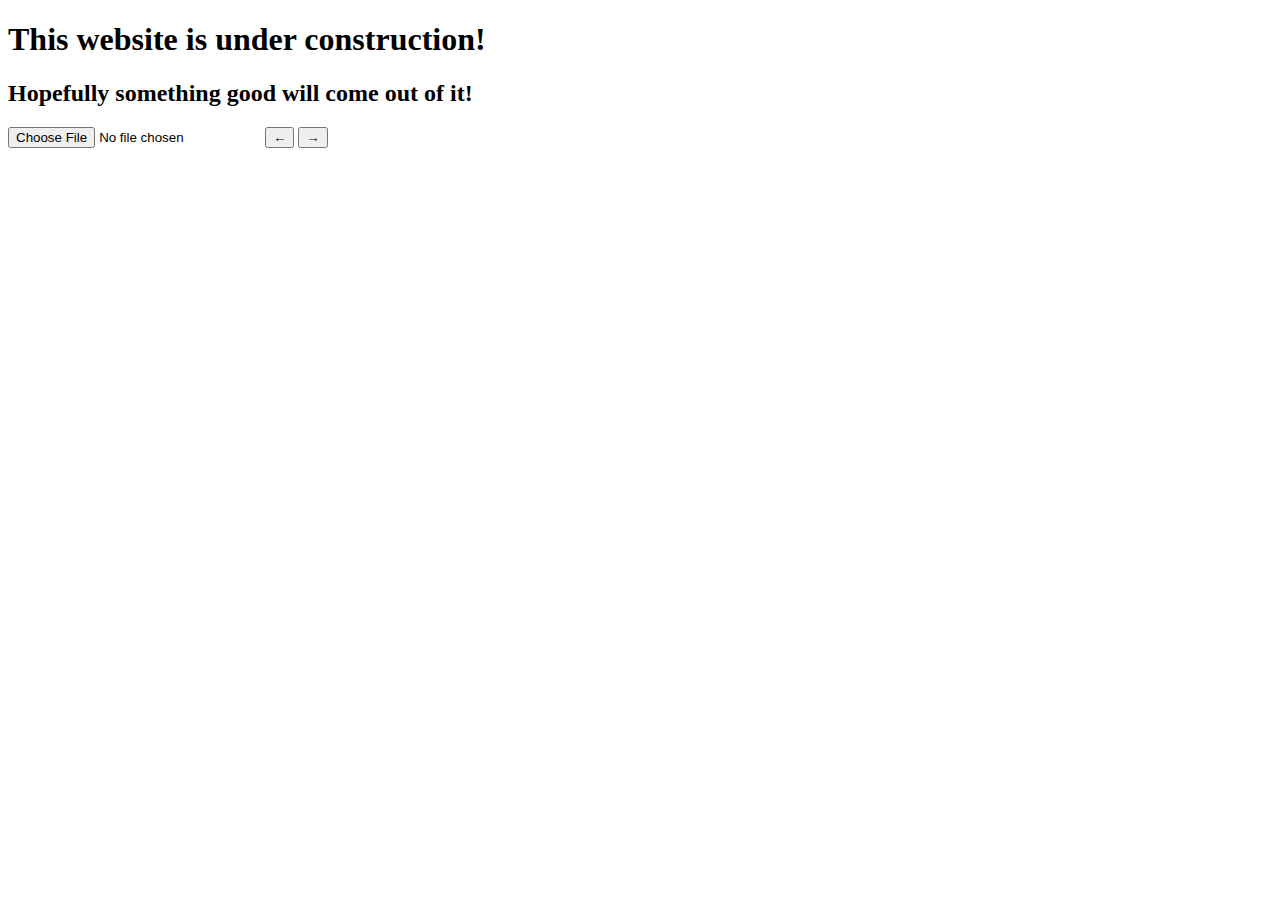
==== index.html @ d96accd5 "Initial Commit" ====
<!DOCTYPE html>
<html lang="en">
<head>
    <meta charset="UTF-8">
    <link rel="stylesheet" type="text/css" href="./KestrelCSS.css"/>
    <script type="text/javascript" src="source/echarts.js"></script>
    <title>Kestrel 5500 Visualizer</title>
</head>
<body>
<div id="content">
<h1>This website is under construction!<br/></h1>
<h2>Hopefully something good will come out of it!</h2>
<input id="browseButton" type="file"/>
<input id="previousButton" value="←" type="button"/>
<input id="nextButton" value="→" type="button"/>
<div id="main" style="width:700px;height:550px"></div>
<script src="./KestrelJS.js"> </script>
</div>
</body>
</html>
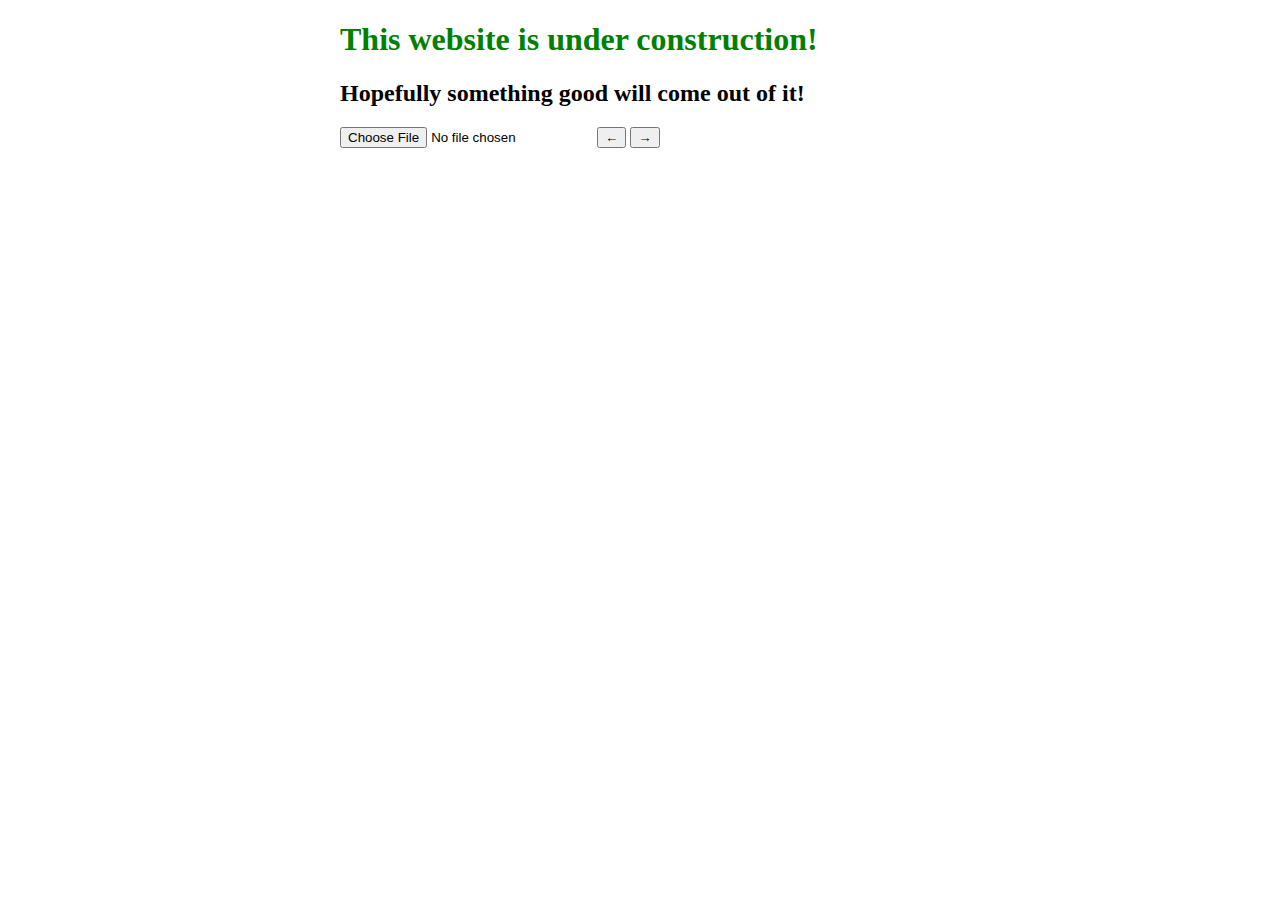
==== commit 6fdf798c: "Initial Commit" ====
--- a/index.html
+++ b/index.html
@@ -2,8 +2,8 @@
 <html lang="en">
 <head>
     <meta charset="UTF-8">
-    <link rel="stylesheet" type="text/css" href="./KestrelCSS.css"/>
-    <script type="text/javascript" src="source/echarts.js"></script>
+    <link rel="stylesheet" type="text/css" href="./CSS/KestrelCSS.css"/>
+    <script type="text/javascript" src="./JS/source/echarts.js"></script>
     <title>Kestrel 5500 Visualizer</title>
 </head>
 <body>
@@ -14,7 +14,7 @@
 <input id="previousButton" value="←" type="button"/>
 <input id="nextButton" value="→" type="button"/>
 <div id="main" style="width:700px;height:550px"></div>
-<script src="./KestrelJS.js"> </script>
+<script src="./JS/KestrelJS.js"> </script>
 </div>
 </body>
 </html>--- a/CSS/KestrelCSS.css
+++ b/CSS/KestrelCSS.css
@@ -0,0 +1,14 @@
+#content {
+    width:600px;
+    margin: auto;
+}
+
+h1 {
+    color: green;
+}
+
+#main{
+    width:400px;
+    height:700px;
+}
+
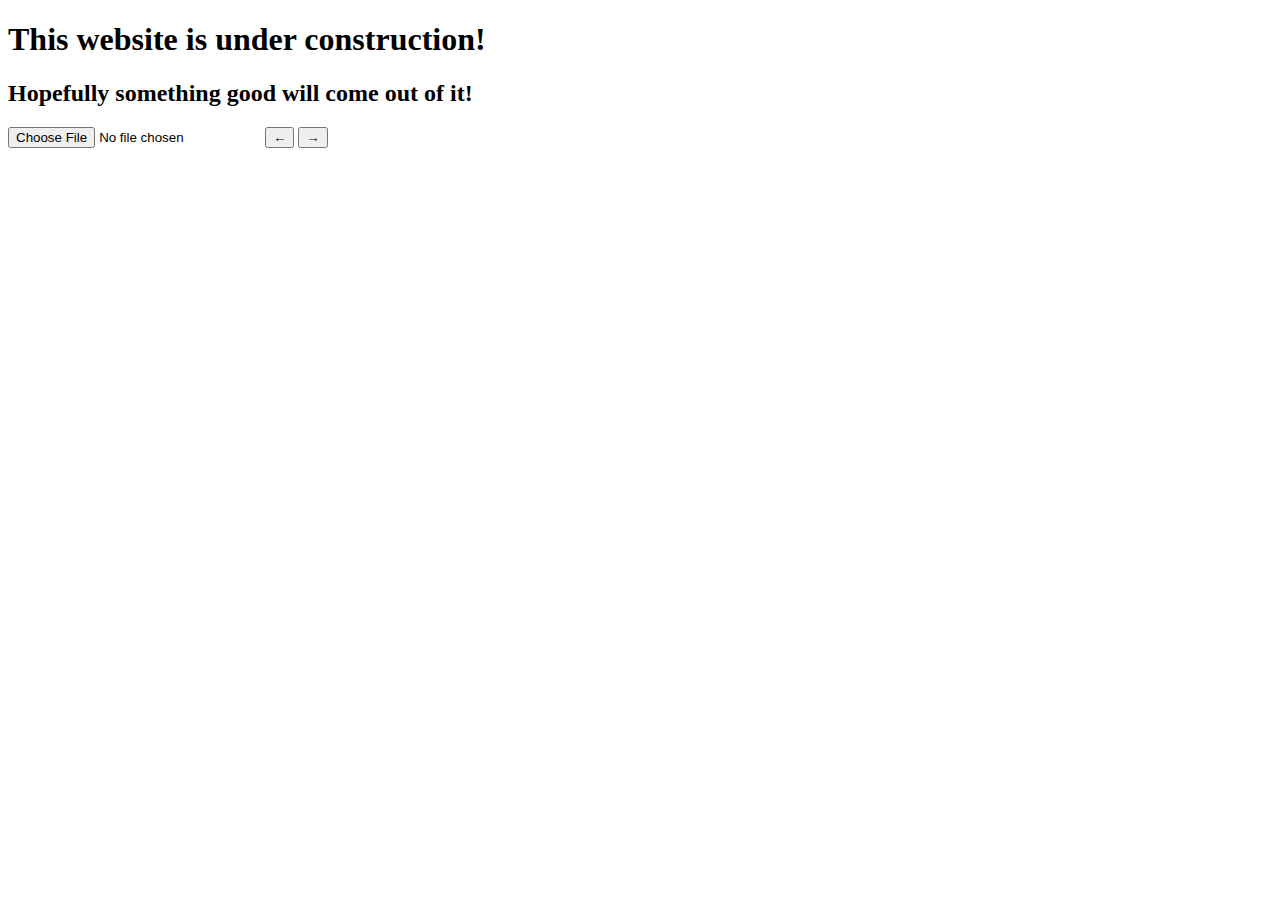
==== commit 589f812c: "Adjusted CSS and JS filepath" ====
--- a/index.html
+++ b/index.html
@@ -2,8 +2,8 @@
 <html lang="en">
 <head>
     <meta charset="UTF-8">
-    <link rel="stylesheet" type="text/css" href="./CSS/KestrelCSS.css"/>
-    <script type="text/javascript" src="./JS/source/echarts.js"></script>
+    <link rel="stylesheet" type="text/css" href="/Kestrel-Web-Visualizer/CSS/KestrelCSS.css"/>
+    <script type="text/javascript" src="/Kestrel-Web-Visualizer/JS/source/echarts.js"></script>
     <title>Kestrel 5500 Visualizer</title>
 </head>
 <body>
@@ -14,7 +14,7 @@
 <input id="previousButton" value="←" type="button"/>
 <input id="nextButton" value="→" type="button"/>
 <div id="main" style="width:700px;height:550px"></div>
-<script src="./JS/KestrelJS.js"> </script>
+<script src="/Kestrel-Web-Visualizer/JS/KestrelJS.js"> </script>
 </div>
 </body>
 </html>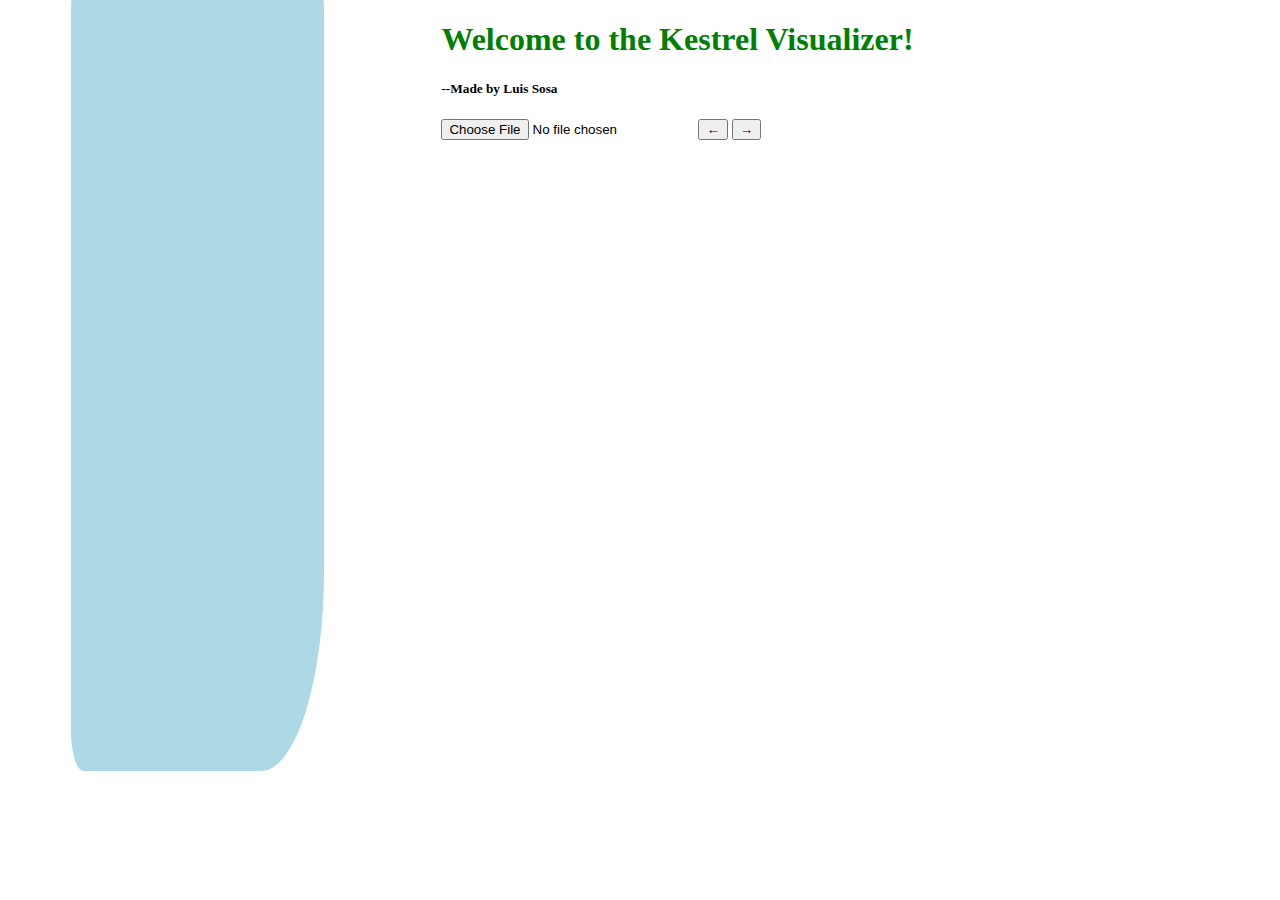
==== commit a3a39533: "Fixed issue with units and label names" ====
--- a/index.html
+++ b/index.html
@@ -2,19 +2,22 @@
 <html lang="en">
 <head>
     <meta charset="UTF-8">
-    <link rel="stylesheet" type="text/css" href="/Kestrel-Web-Visualizer/CSS/KestrelCSS.css"/>
-    <script type="text/javascript" src="/Kestrel-Web-Visualizer/JS/source/echarts.js"></script>
+    <link rel="shortcut icon" type="image/x-icon" href="favicon.ico">
+    <link rel="stylesheet" type="text/css" href="./CSS/KestrelCSS.css"/>
+    <script type="text/javascript" src="./JS/source/echarts.js"></script>
     <title>Kestrel 5500 Visualizer</title>
 </head>
 <body>
+<div id ="verticalBar">
+</div>
 <div id="content">
-<h1>This website is under construction!<br/></h1>
-<h2>Hopefully something good will come out of it!</h2>
-<input id="browseButton" type="file"/>
-<input id="previousButton" value="←" type="button"/>
-<input id="nextButton" value="→" type="button"/>
-<div id="main" style="width:700px;height:550px"></div>
-<script src="/Kestrel-Web-Visualizer/JS/KestrelJS.js"> </script>
+    <h1>Welcome to the Kestrel Visualizer!<br/></h1>
+    <h5>--Made by Luis Sosa</h5>
+    <input id="browseButton" type="file"/>
+    <input id="previousButton" value="←" type="button"/>
+    <input id="nextButton" value="→" type="button"/>
+    <div id="main" style="width:700px;height:550px"></div>
+    <script src="./JS/KestrelJS.js"> </script>
 </div>
 </body>
 </html>--- a/CSS/KestrelCSS.css
+++ b/CSS/KestrelCSS.css
@@ -0,0 +1,42 @@
+#content {
+    position: relative;
+    left: 10%;
+    max-width:650px;
+    margin: auto;
+}
+
+h1 {
+    color: green;
+}
+
+#main{
+    padding-top: 20px;
+    width:600px;
+    height:700px;
+}
+
+@keyframes drop_down{
+    from{background-color: white; height: 10px;}
+    to{background-color: lightblue; height:800px;}
+}
+
+#verticalBar{
+    float: left;
+    position: relative;
+    left: 5%;
+    top: -50px;
+    height: 800px;
+    width: 20%;
+    background-color: lightblue;
+    border-radius: 5% 5% 25% 5%;
+    animation-name: drop_down;
+    animation-duration: 4s;
+}
+
+.menu{
+
+    top: 50px;
+    left: 20%;
+    z-index: 2;
+}
+
